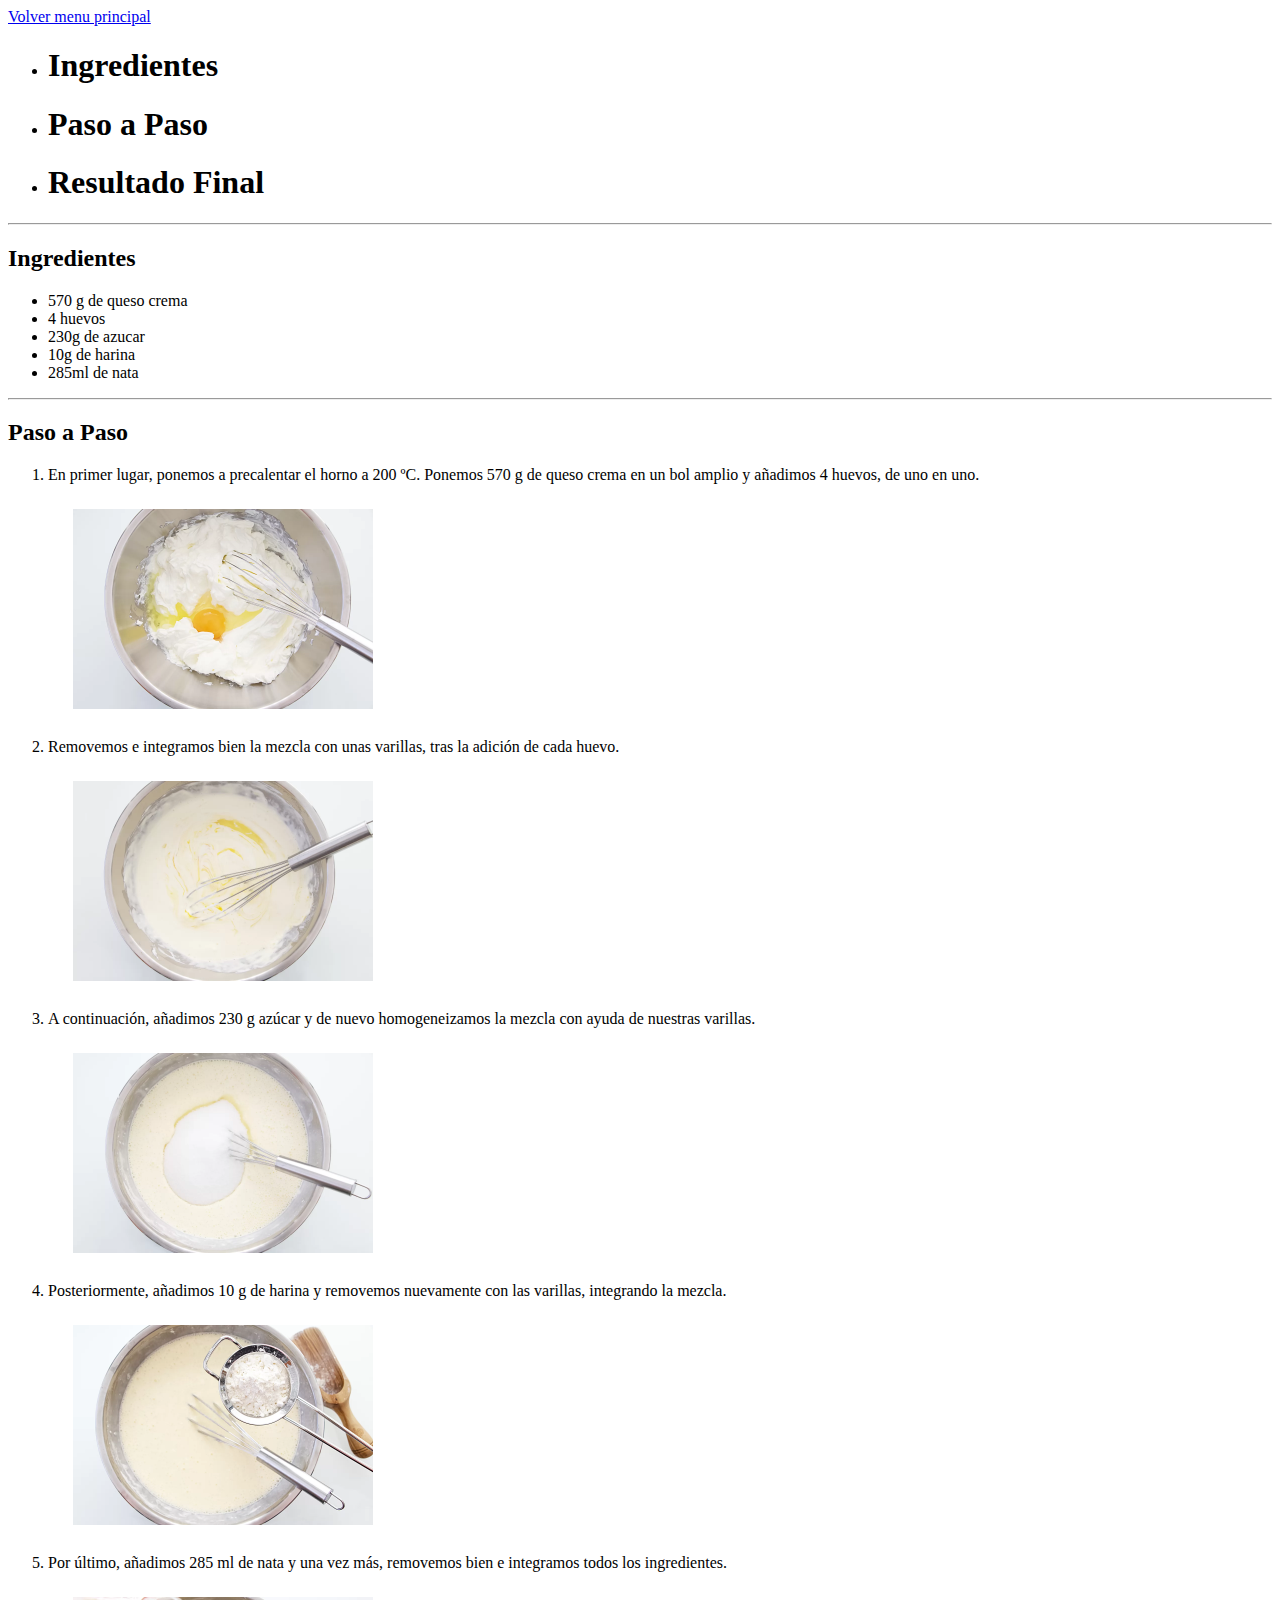
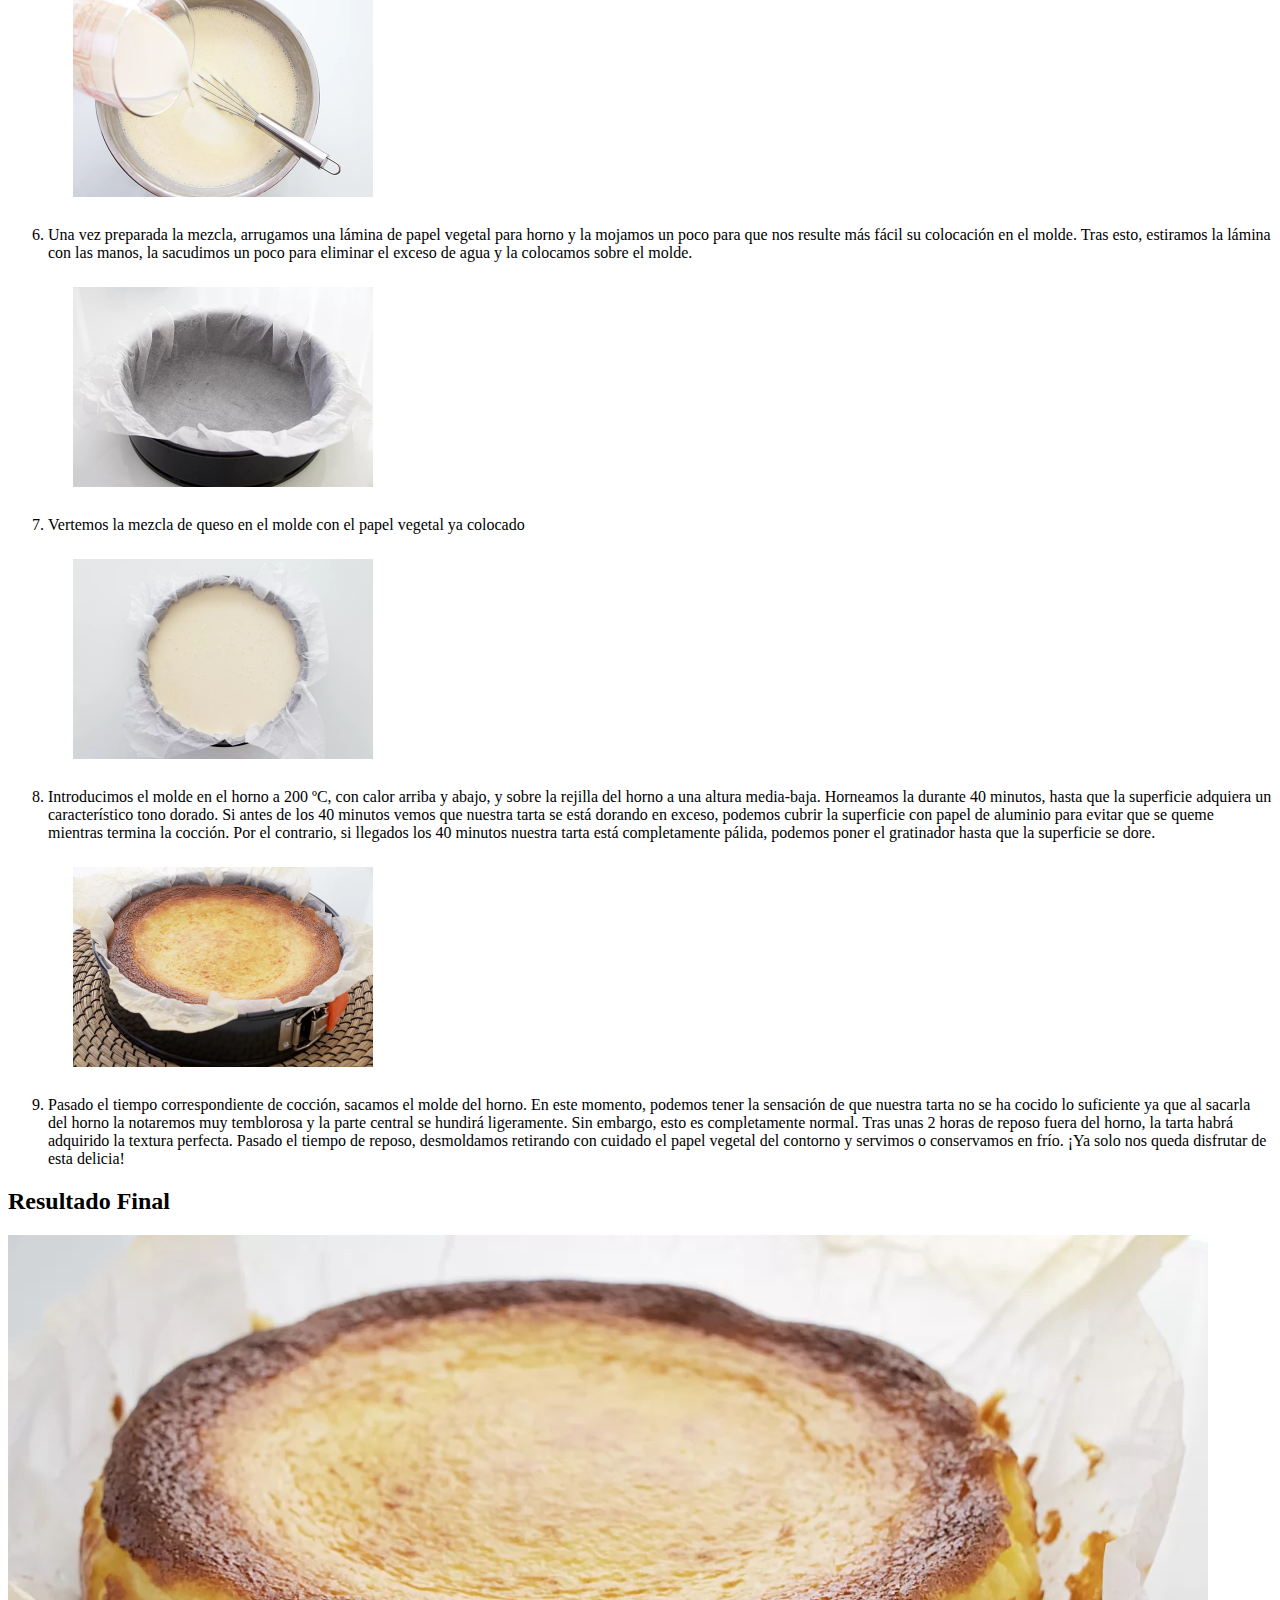
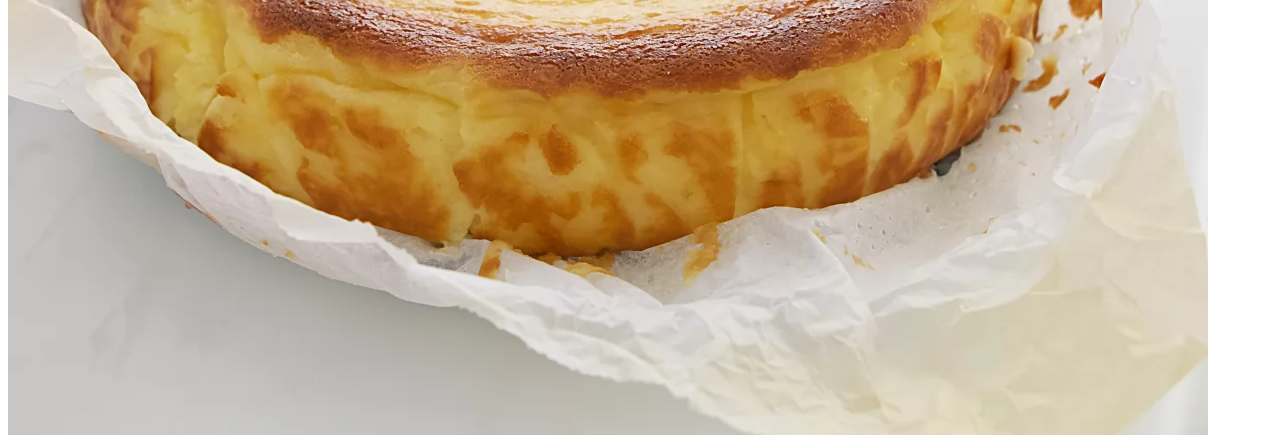
==== Postre.html @ b0c5526d "Cambios web recetas" ====
<!DOCTYPE html>
<html lang="en">
<head>
    <meta charset="UTF-8">
    <meta name="viewport" content="width=device-width, initial-scale=1.0">
    <title>Document</title>
    <link rel="stylesheet" href="./css/style.css">
</head>
<body>
    <a href="./index.html">Volver menu principal</a>
    <ul>
        <li><h1>Ingredientes</h1></li>
        <li><h1>Paso a Paso</h1></li>
        <li><h1>Resultado Final</h1></li>
        </ul>
        <hr>
        <h2>Ingredientes</h2>
        <ul>
         <li>570 g de queso crema</li>
         <li>4 huevos</li>
         <li>230g de azucar</li>
         <li>10g de harina</li>
         <li>285ml de nata</li>
        </ul>
        <hr>
        <h2>Paso a Paso</h2>
        <ol>
         <li>En primer lugar, ponemos a precalentar el horno a 200 ºC. Ponemos 570 g de queso crema en un bol amplio y añadimos 4 huevos, de uno en uno.</li>
         <img class="Pasos" src="./img/anadir-los-huevos-de-uno-en-uno.webp" alt="">
         <li>Removemos e integramos bien la mezcla con unas varillas, tras la adición de cada huevo.</li>
         <img class="Pasos" src="./img/trabajar-la-mezcla.webp" alt="">
         <li>A continuación, añadimos 230 g azúcar y de nuevo homogeneizamos la mezcla con ayuda de nuestras varillas.</li>
         <img class="Pasos" src="./img/verter-el-azucar.webp" alt="">
         <li>Posteriormente, añadimos 10 g de harina y removemos nuevamente con las varillas, integrando la mezcla.</li>
         <img class="Pasos" src="./img/incorporar-la-harina.webp" alt="">
         <li>Por último, añadimos 285 ml de nata y una vez más, removemos bien e integramos todos los ingredientes.</li>
        <img class="Pasos" src="./img/incluir-nata.webp"alt="">
        <li>Una vez preparada la mezcla, arrugamos una lámina de papel vegetal para horno y la mojamos un poco para que nos resulte más fácil su colocación en el molde. Tras esto, estiramos la lámina con las manos, la sacudimos un poco para eliminar el exceso de agua y la colocamos sobre el molde.</li>
        <img class="Pasos" src="./img/forrar-todo-el-molde.webp" alt="">
        <li>Vertemos la mezcla de queso en el molde con el papel vegetal ya colocado</li>
        <img class="Pasos" src="./img/verter-en-molde.webp" alt="">
        <li>Introducimos el molde en el horno a 200 ºC, con calor arriba y abajo, y sobre la rejilla del horno a una altura media-baja. Horneamos la durante 40 minutos, hasta que la superficie adquiera un característico tono dorado. Si antes de los 40 minutos vemos que nuestra tarta se está dorando en exceso, podemos cubrir la superficie con papel de aluminio para evitar que se queme mientras termina la cocción. Por el contrario, si llegados los 40 minutos nuestra tarta está completamente pálida, podemos poner el gratinador hasta que la superficie se dore.</li>
        <img class="Pasos" src="./img/hornear-la-mezcla.webp" alt="">
        <li>Pasado el tiempo correspondiente de cocción, sacamos el molde del horno. En este momento, podemos tener la sensación de que nuestra tarta no se ha cocido lo suficiente ya que al sacarla del horno la notaremos muy temblorosa y la parte central se hundirá ligeramente. Sin embargo, esto es completamente normal. Tras unas 2 horas de reposo fuera del horno, la tarta habrá adquirido la textura perfecta. Pasado el tiempo de reposo, desmoldamos retirando con cuidado el papel vegetal del contorno y servimos o conservamos en frío. ¡Ya solo nos queda disfrutar de esta delicia!</li>
        </ol>
        <h2>Resultado Final</h2>
        <img src="./img/desmoldar-con-cuidado.webp" alt="">
</body>
</html>
---- css/style.css ----
.Imagen{
    max-width: 150px;
}
.Pasos{
    max-width: 300px;
    margin: 25px;
}
.Final{
    max-width: 350px;
}
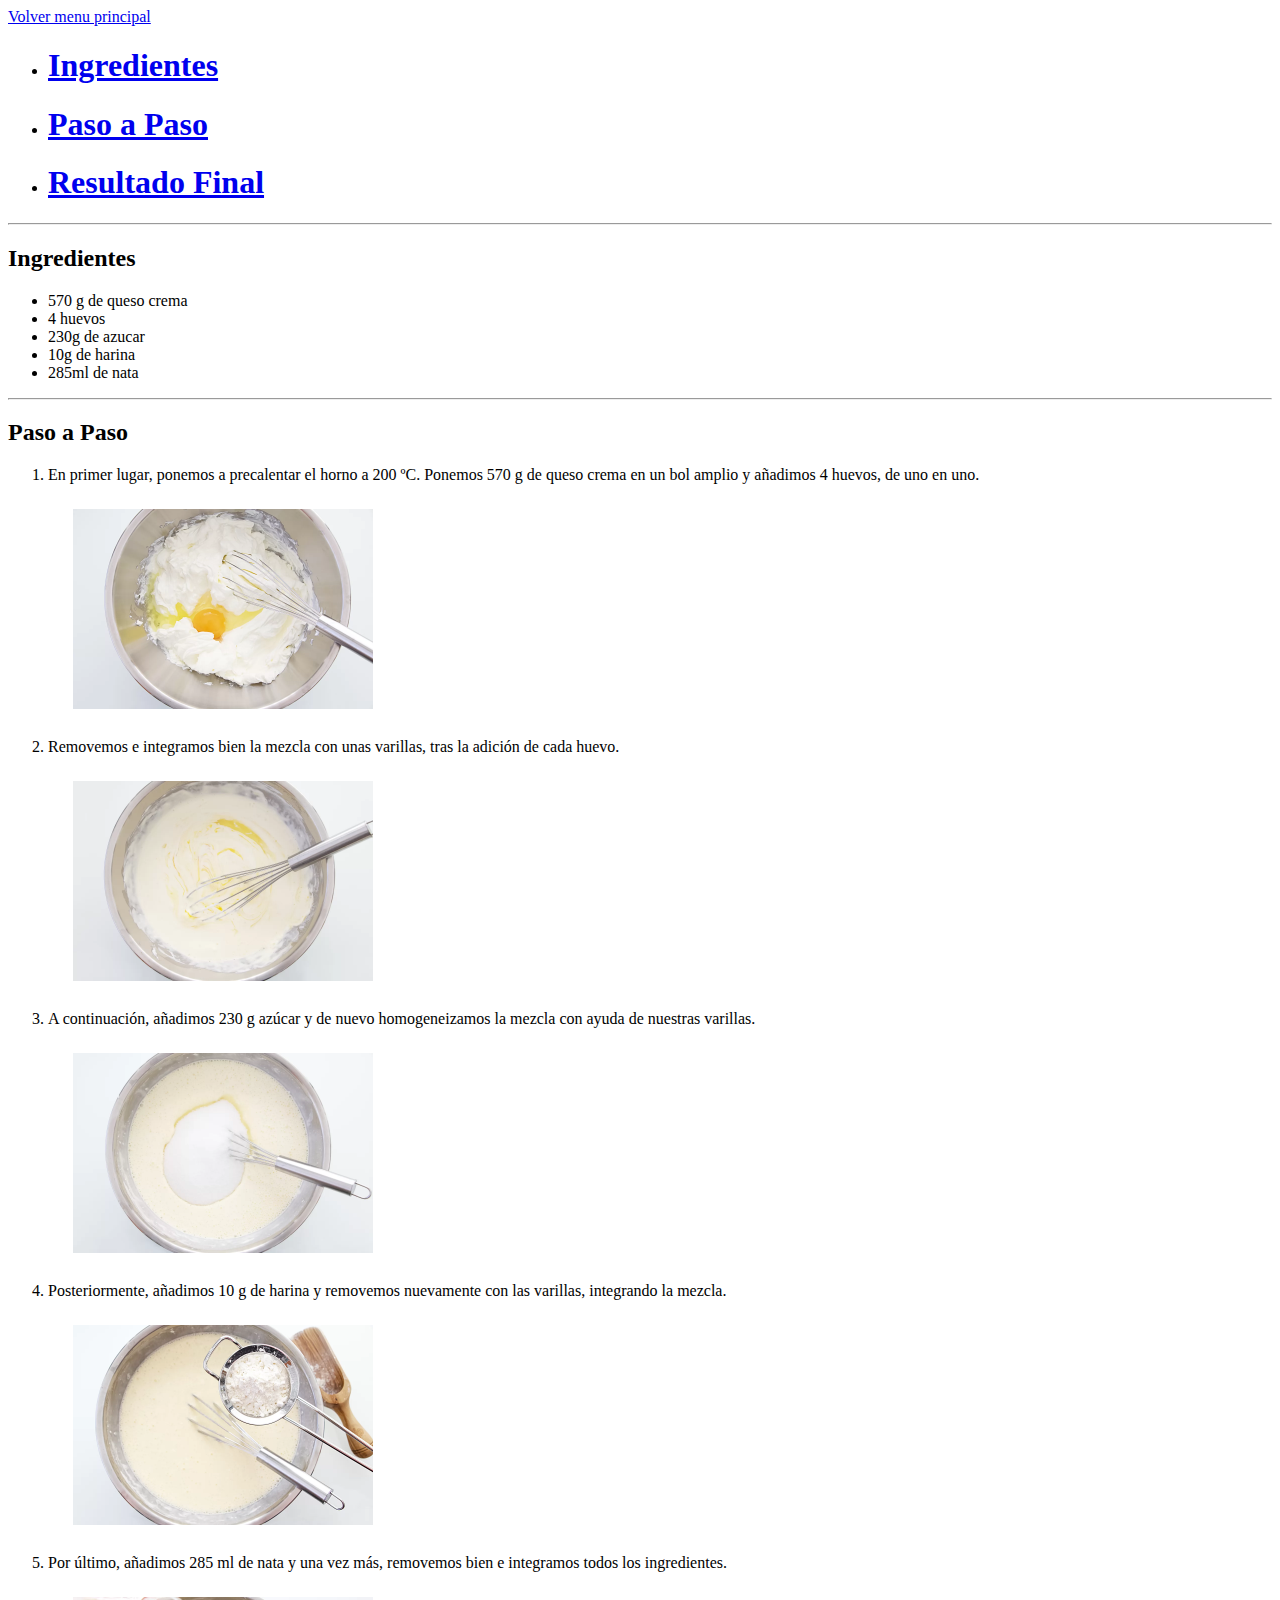
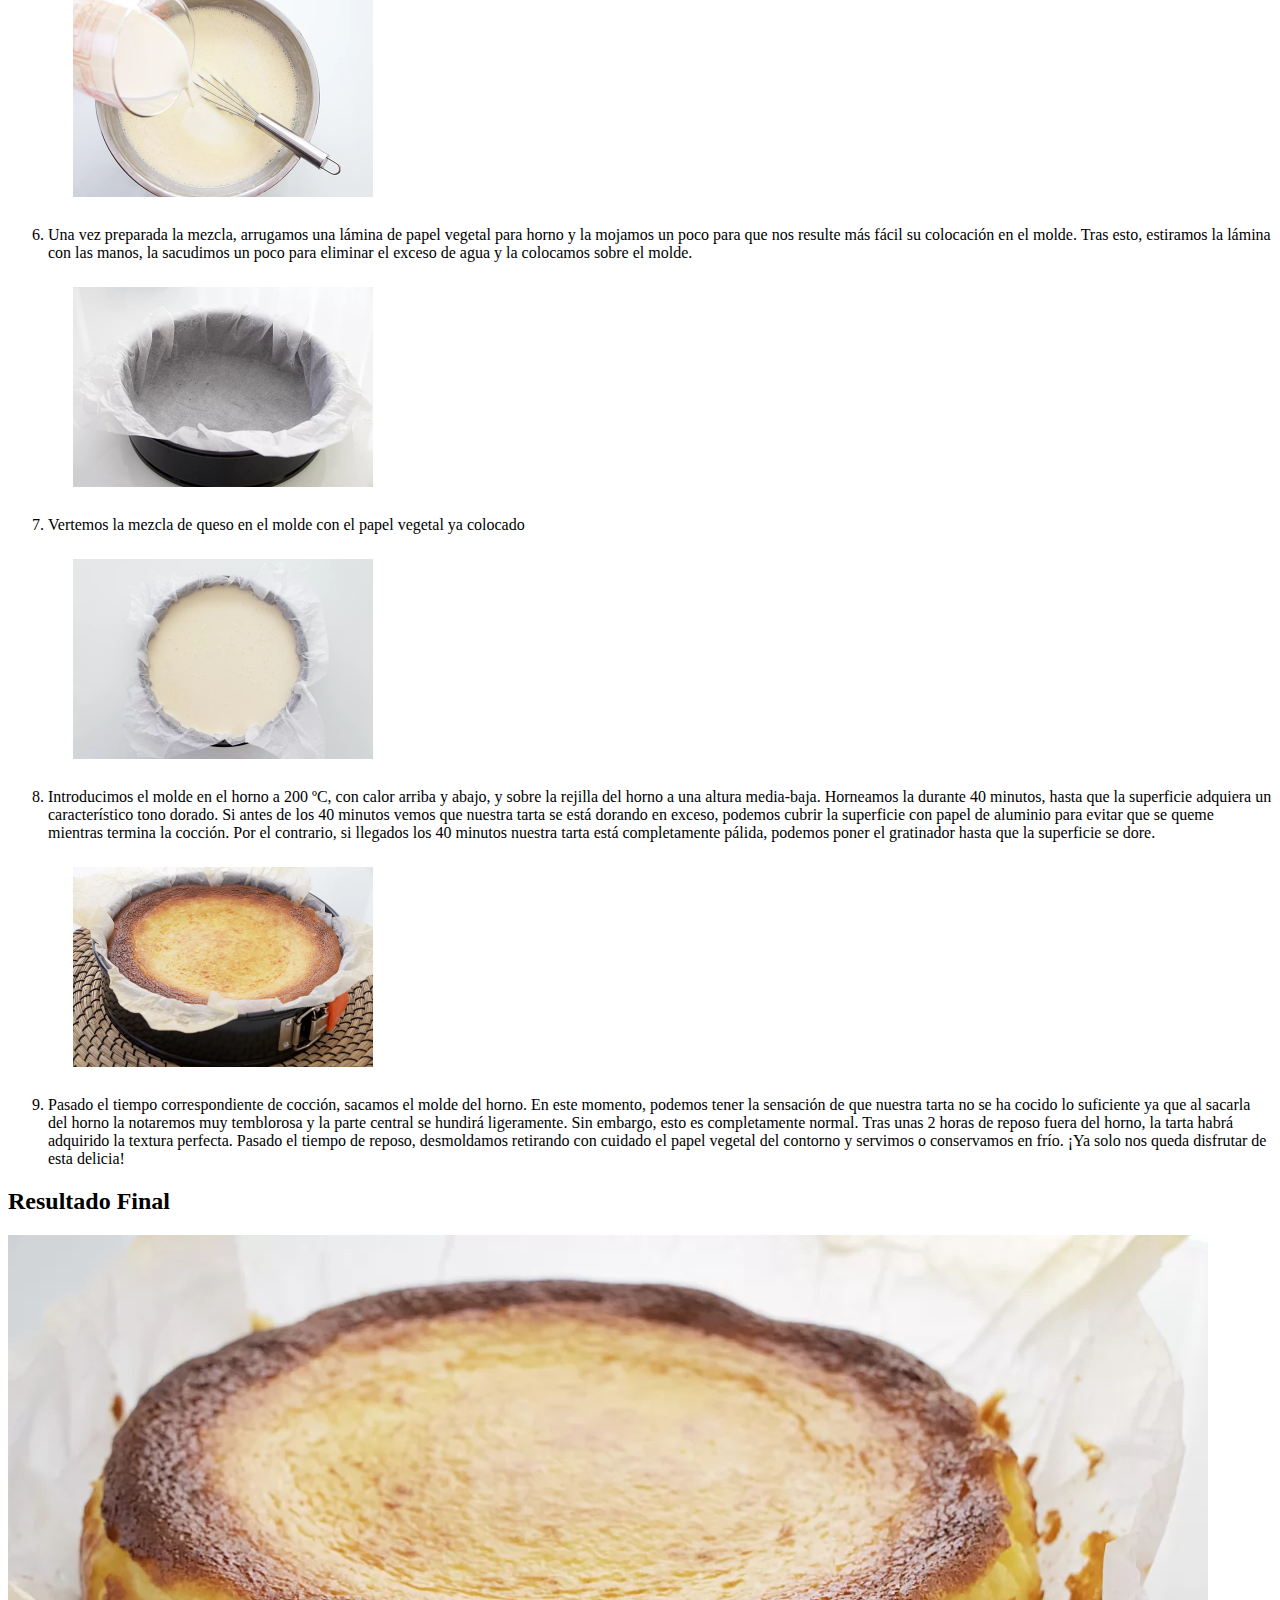
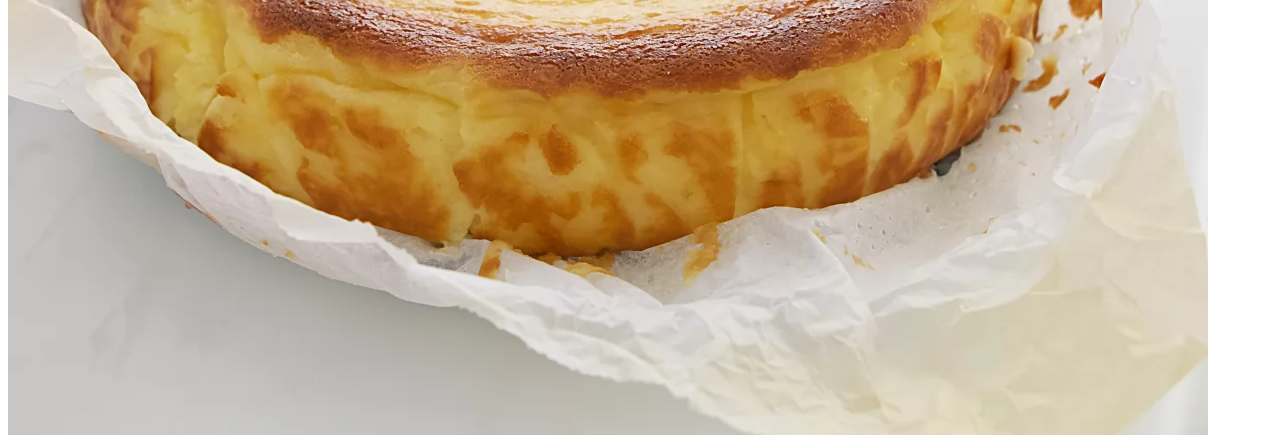
==== commit 7140495e: "Enlaces" ====
--- a/Postre.html
+++ b/Postre.html
@@ -9,12 +9,12 @@
 <body>
     <a href="./index.html">Volver menu principal</a>
     <ul>
-        <li><h1>Ingredientes</h1></li>
-        <li><h1>Paso a Paso</h1></li>
-        <li><h1>Resultado Final</h1></li>
+        <li><a href="#Ingredientes"><h1>Ingredientes</h1></a></li>
+        <li><a href="#Paso a Paso"><h1>Paso a Paso</h1></a></li>
+        <li><a href="#Resultado"><h1>Resultado Final</h1></a></li>
         </ul>
         <hr>
-        <h2>Ingredientes</h2>
+        <h2 id="Ingredientes">Ingredientes</h2>
         <ul>
          <li>570 g de queso crema</li>
          <li>4 huevos</li>
@@ -23,7 +23,7 @@
          <li>285ml de nata</li>
         </ul>
         <hr>
-        <h2>Paso a Paso</h2>
+        <h2 id="Paso a Paso">Paso a Paso</h2>
         <ol>
          <li>En primer lugar, ponemos a precalentar el horno a 200 ºC. Ponemos 570 g de queso crema en un bol amplio y añadimos 4 huevos, de uno en uno.</li>
          <img class="Pasos" src="./img/anadir-los-huevos-de-uno-en-uno.webp" alt="">
@@ -43,7 +43,7 @@
         <img class="Pasos" src="./img/hornear-la-mezcla.webp" alt="">
         <li>Pasado el tiempo correspondiente de cocción, sacamos el molde del horno. En este momento, podemos tener la sensación de que nuestra tarta no se ha cocido lo suficiente ya que al sacarla del horno la notaremos muy temblorosa y la parte central se hundirá ligeramente. Sin embargo, esto es completamente normal. Tras unas 2 horas de reposo fuera del horno, la tarta habrá adquirido la textura perfecta. Pasado el tiempo de reposo, desmoldamos retirando con cuidado el papel vegetal del contorno y servimos o conservamos en frío. ¡Ya solo nos queda disfrutar de esta delicia!</li>
         </ol>
-        <h2>Resultado Final</h2>
-        <img src="./img/desmoldar-con-cuidado.webp" alt="">
+        <h2 id="Resultado Final">Resultado Final</h2>
+        <img class="FotoFinal" src="./img/desmoldar-con-cuidado.webp" alt="">
 </body>
 </html>